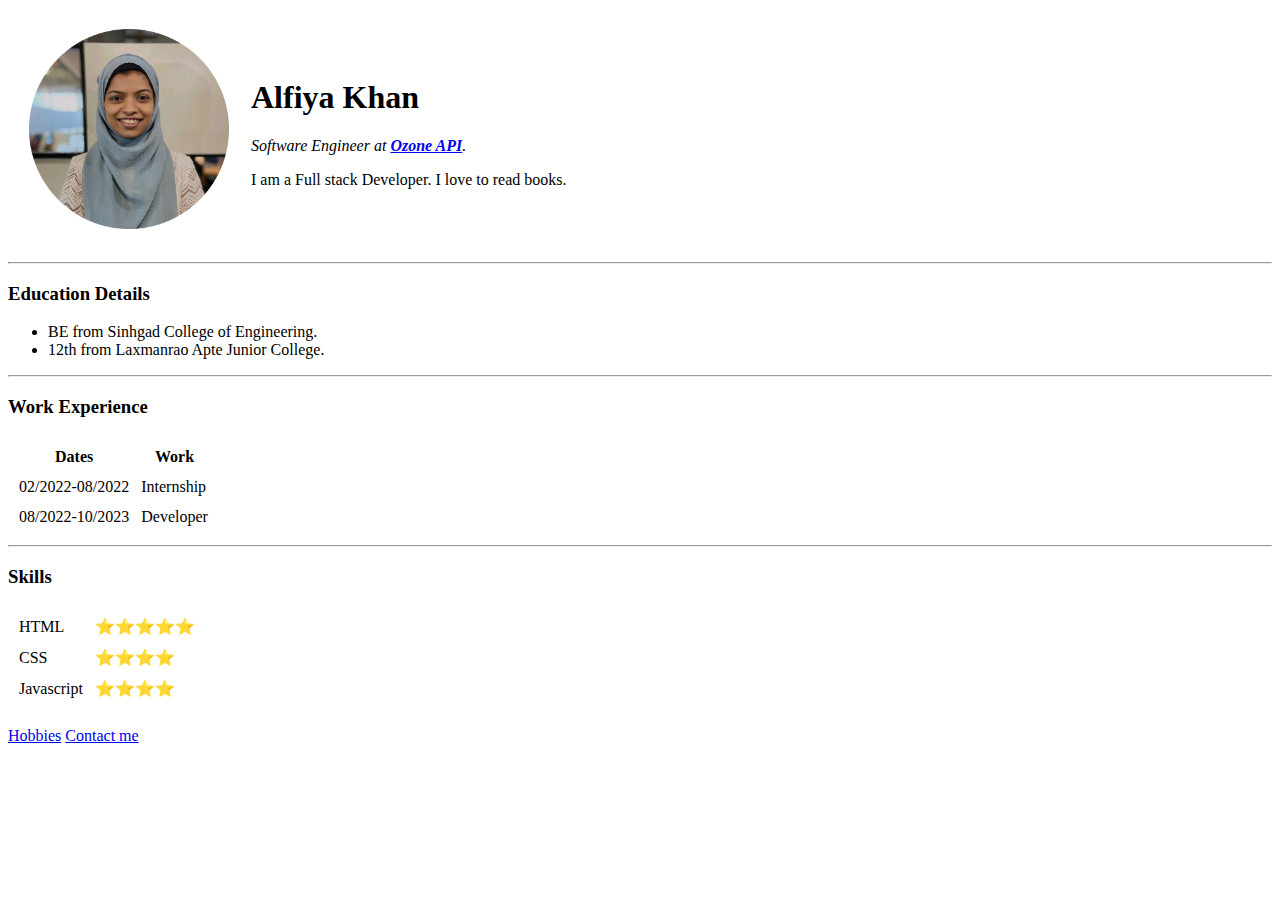
==== index.html @ 69977574 "Add initial cv website files" ====
<!DOCTYPE html>
<html lang="en">
<head>
    <meta charset="UTF-8">
    <title>Alfiya's Personal Site</title>
</head>
<body>
    <table cellspacing="20">
        <tr>
            <td><img src="images/alfiya-photo.png" alt="Profile photo" width="200" height="200"></td>
            <td>
                <h1>Alfiya Khan</h1>
                <em>Software Engineer at <strong><a href="https://ozoneapi.com/">Ozone API</a></strong>.</em>
                <p> I am a Full stack Developer. I love to read books.</p>
            </td>
        </tr>
    </table>
    <hr>
    <h3>Education Details</h3>
    <ul>
        <li>BE from Sinhgad College of Engineering.</li>
        <li>12th from Laxmanrao Apte Junior College.</li>
    </ul>
    <hr>
    <h3>Work Experience</h3>
    <table cellspacing="10">
        <tr>
            <th>Dates</th>
            <th>Work</th>
        </tr>
        <tr>
            <td>02/2022-08/2022</td>
            <td>Internship</td>
        </tr>
        <tr>
            <td>08/2022-10/2023</td>
            <td>Developer</td>
        </tr>
    </table>
    <hr>
    <h3>Skills</h3>
    <table cellspacing="10">
        <tr>
            <td>HTML</td>
            <td>⭐⭐⭐⭐⭐</td>
        </tr>
        <tr>
            <td>CSS</td>
            <td>⭐⭐⭐⭐</td>
        </tr>
        <tr>
            <td>Javascript</td>
            <td>⭐⭐⭐⭐</td>
        </tr>
    </table><br>
    <a href="hobbies.html">Hobbies</a>
    <a href="contact.html">Contact me</a>
</body>
</html>
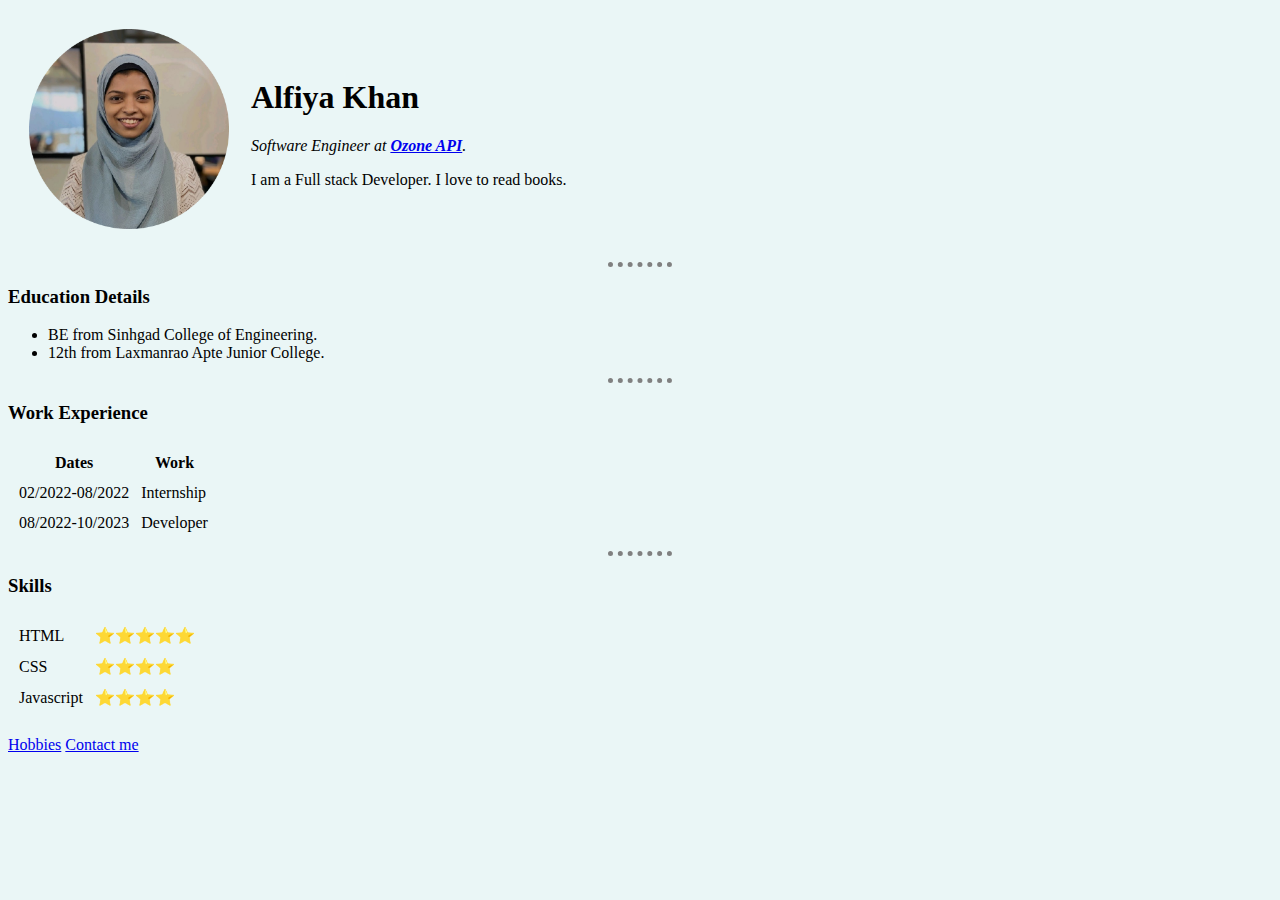
==== commit 246af418: "added css link" ====
--- a/index.html
+++ b/index.html
@@ -3,6 +3,7 @@
 <head>
     <meta charset="UTF-8">
     <title>Alfiya's Personal Site</title>
+    <link rel="stylesheet" href="css/styles.css">
 </head>
 <body>
     <table cellspacing="20">
@@ -56,4 +57,4 @@
     <a href="hobbies.html">Hobbies</a>
     <a href="contact.html">Contact me</a>
 </body>
-</html>+</html>
--- a/css/styles.css
+++ b/css/styles.css
@@ -0,0 +1,11 @@
+body {
+    background-color: #eaf6f6;
+}
+
+hr {
+    border-style: none;
+    border-top-style: dotted;
+    border-color: grey;
+    border-width: 5px;
+    width: 5%;
+}